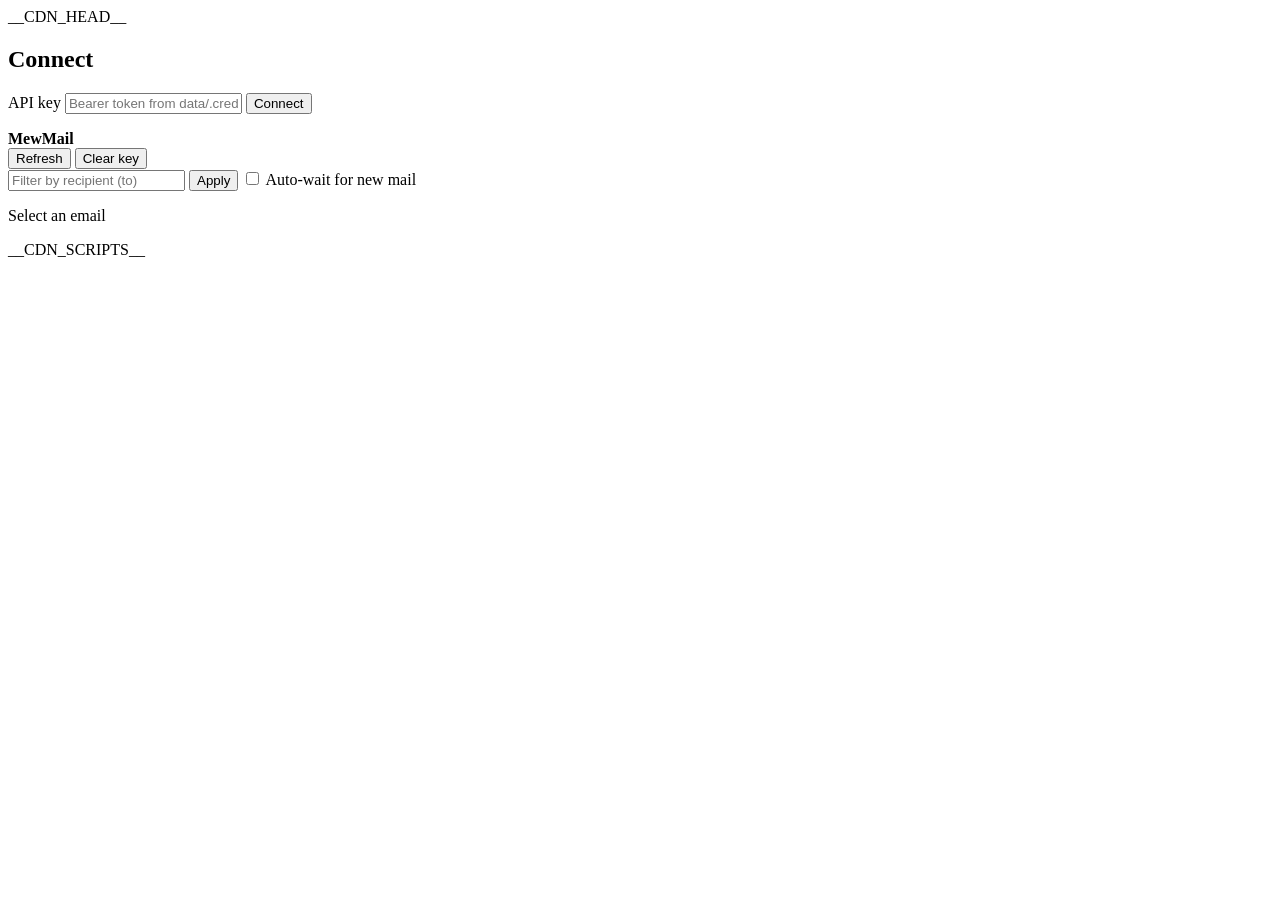
==== api/internal/router/static/ui/index.html @ 4cd46435 "feat: implement UI for email management and preview functionality - Added a new UI for managing emai" ====
<!DOCTYPE html>
<html lang="en">
<head>
  <meta charset="utf-8">
  <meta name="viewport" content="width=device-width, initial-scale=1">
  <title>MewMail</title>
  __CDN_HEAD__
</head>
<body>
  <main id="gate" class="container gate">
    <article>
      <header><h2>Connect</h2></header>
      <label for="api-key">API key</label>
      <input id="api-key" type="password" autocomplete="off" placeholder="Bearer token from data/.credentials">
      <button id="save-key" type="button">Connect</button>
      <p id="gate-err" class="err hidden"></p>
    </article>
  </main>

  <div id="app" class="hidden">
    <header class="app-header">
      <strong>MewMail</strong>
      <div class="app-header-actions">
        <button id="refresh" type="button" class="secondary">Refresh</button>
        <button id="clear-key" type="button" class="outline">Clear key</button>
      </div>
    </header>
    <div class="toolbar">
      <input id="filter-to" type="search" placeholder="Filter by recipient (to)">
      <button id="apply-filter" type="button" class="secondary">Apply</button>
      <label><input id="auto-wait" type="checkbox" role="switch"> Auto-wait for new mail</label>
    </div>
    <p id="status" class="status"></p>
    <div class="layout">
      <div id="list" class="list"></div>
      <div id="detail" class="detail">
        <p class="detail-empty">Select an email</p>
      </div>
    </div>
  </div>

  __CDN_SCRIPTS__
  <script defer src="/ui/static/common.js?v=__V__"></script>
  <script defer src="/ui/static/app.js?v=__V__"></script>
</body>
</html>
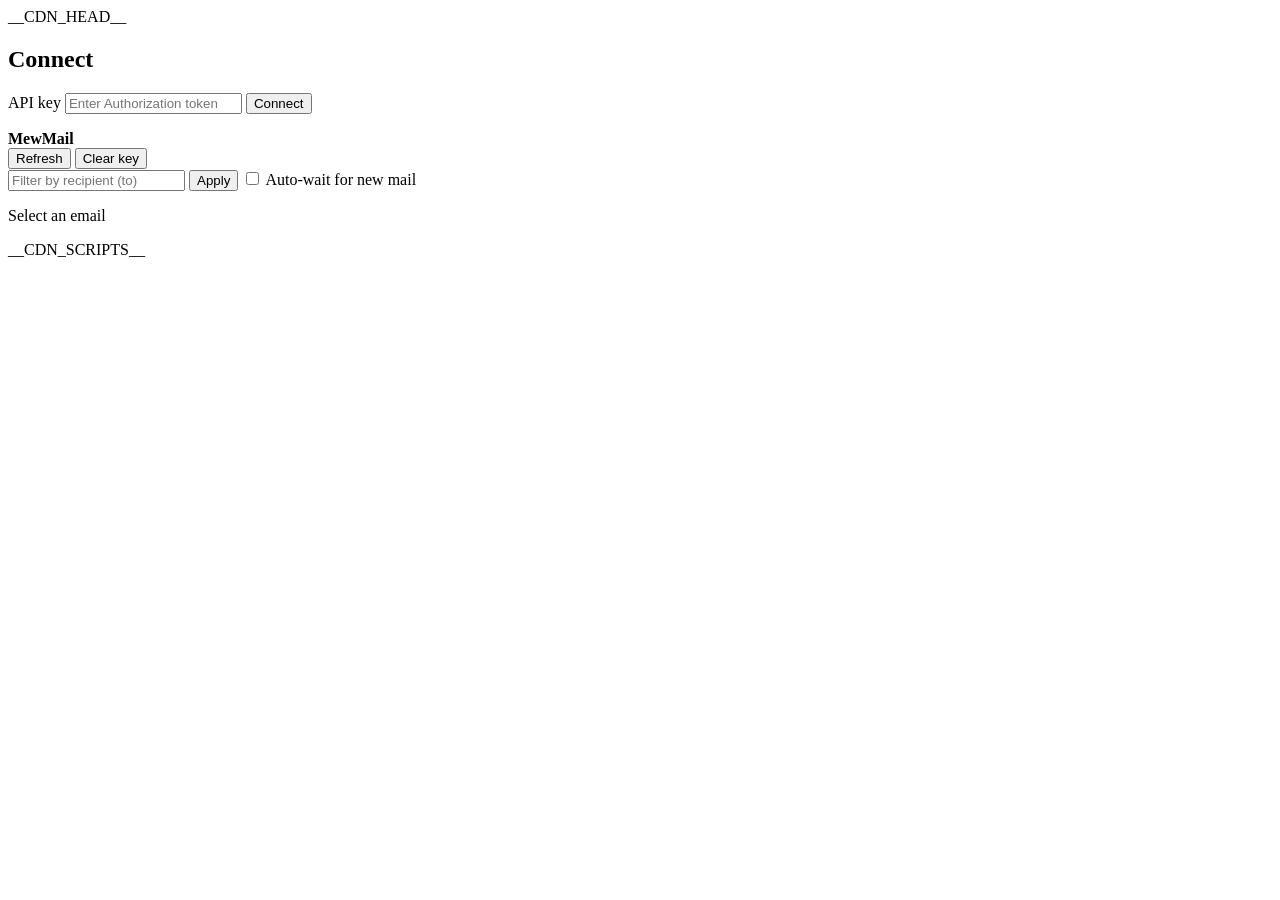
==== commit 5d8240b6: "feat: enhance API authentication and health check functionality - Introduced a health check for the " ====
--- a/api/internal/router/static/ui/index.html
+++ b/api/internal/router/static/ui/index.html
@@ -11,7 +11,7 @@
     <article>
       <header><h2>Connect</h2></header>
       <label for="api-key">API key</label>
-      <input id="api-key" type="password" autocomplete="off" placeholder="Bearer token from data/.credentials">
+      <input id="api-key" type="password" autocomplete="off" placeholder="Enter Authorization token">
       <button id="save-key" type="button">Connect</button>
       <p id="gate-err" class="err hidden"></p>
     </article>
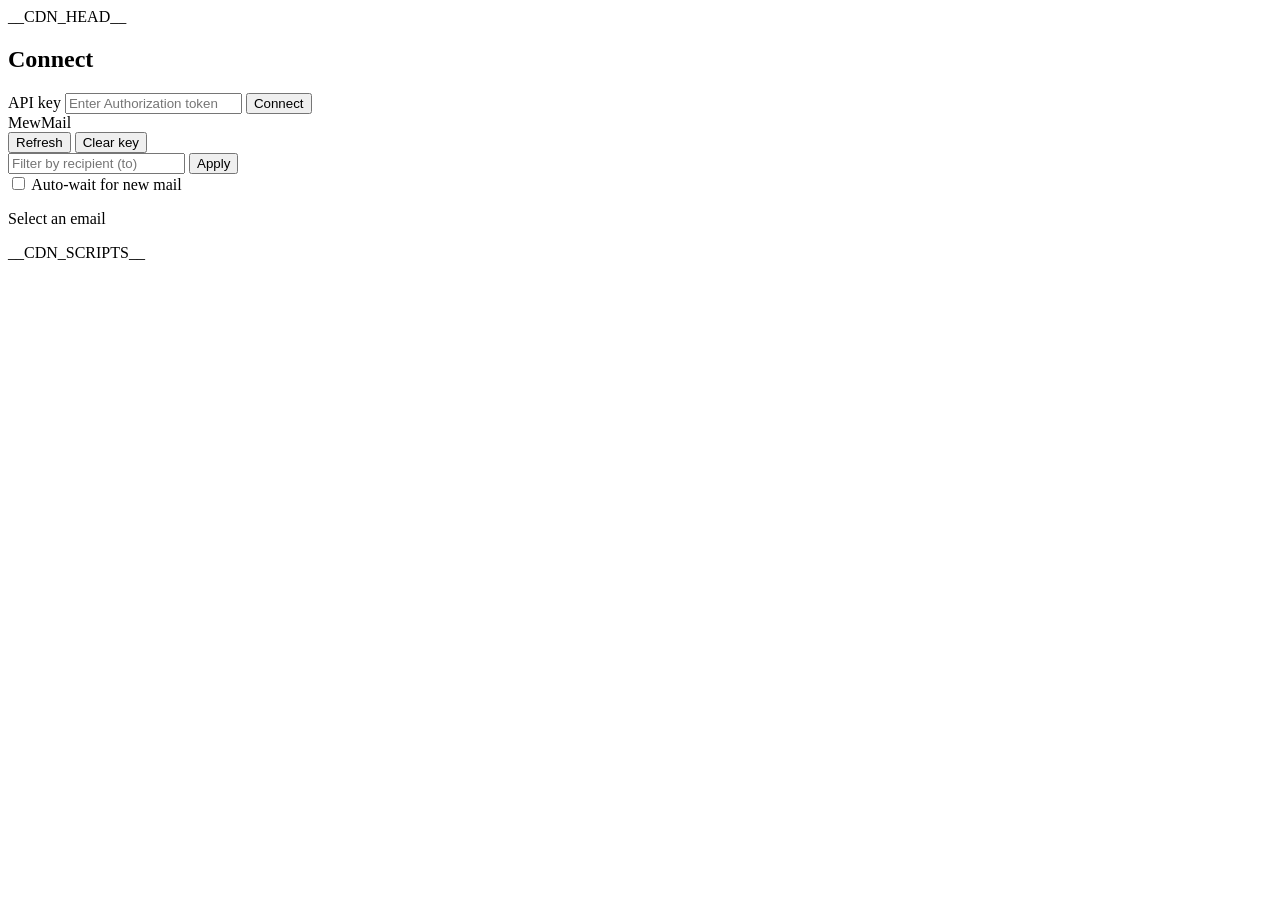
==== commit 3e37cc63: "feat: migrate UI styling from Pico CSS to Bootstrap 5 - Replaced Pico CSS with Bootstrap 5 for impro" ====
--- a/api/internal/router/static/ui/index.html
+++ b/api/internal/router/static/ui/index.html
@@ -7,34 +7,41 @@
   __CDN_HEAD__
 </head>
 <body>
-  <main id="gate" class="container gate">
-    <article>
-      <header><h2>Connect</h2></header>
-      <label for="api-key">API key</label>
-      <input id="api-key" type="password" autocomplete="off" placeholder="Enter Authorization token">
-      <button id="save-key" type="button">Connect</button>
-      <p id="gate-err" class="err hidden"></p>
-    </article>
+  <main id="gate" class="container py-5">
+    <div class="card mx-auto col-md-5">
+      <div class="card-body">
+        <h2 class="card-title h5 mb-3">Connect</h2>
+        <label for="api-key" class="form-label">API key</label>
+        <input id="api-key" type="password" class="form-control mb-3" autocomplete="off" placeholder="Enter Authorization token">
+        <button id="save-key" type="button" class="btn btn-primary w-100">Connect</button>
+        <div id="gate-err" class="alert alert-danger mt-3 mb-0 d-none" role="alert"></div>
+      </div>
+    </div>
   </main>
 
-  <div id="app" class="hidden">
-    <header class="app-header">
-      <strong>MewMail</strong>
-      <div class="app-header-actions">
-        <button id="refresh" type="button" class="secondary">Refresh</button>
-        <button id="clear-key" type="button" class="outline">Clear key</button>
+  <div id="app" class="d-none">
+    <header class="navbar navbar-light border-bottom px-3">
+      <span class="navbar-brand mb-0">MewMail</span>
+      <div class="d-flex gap-2">
+        <button id="refresh" type="button" class="btn btn-outline-secondary btn-sm">Refresh</button>
+        <button id="clear-key" type="button" class="btn btn-outline-secondary btn-sm">Clear key</button>
       </div>
     </header>
-    <div class="toolbar">
-      <input id="filter-to" type="search" placeholder="Filter by recipient (to)">
-      <button id="apply-filter" type="button" class="secondary">Apply</button>
-      <label><input id="auto-wait" type="checkbox" role="switch"> Auto-wait for new mail</label>
+    <div class="d-flex flex-wrap gap-2 align-items-center px-3 py-2 border-bottom">
+      <input id="filter-to" type="search" class="form-control form-control-sm" style="max-width: 20rem" placeholder="Filter by recipient (to)">
+      <button id="apply-filter" type="button" class="btn btn-secondary btn-sm">Apply</button>
+      <div class="form-check form-switch mb-0">
+        <input id="auto-wait" class="form-check-input" type="checkbox" role="switch">
+        <label class="form-check-label" for="auto-wait">Auto-wait for new mail</label>
+      </div>
     </div>
-    <p id="status" class="status"></p>
-    <div class="layout">
-      <div id="list" class="list"></div>
-      <div id="detail" class="detail">
-        <p class="detail-empty">Select an email</p>
+    <p id="status" class="small text-muted px-3 mb-0 py-1"></p>
+    <div class="row g-0 layout">
+      <div class="col-md-4 border-end list-col">
+        <div id="list" class="list-group list-group-flush"></div>
+      </div>
+      <div id="detail" class="col-md-8 detail">
+        <p class="detail-empty text-muted text-center py-5">Select an email</p>
       </div>
     </div>
   </div>
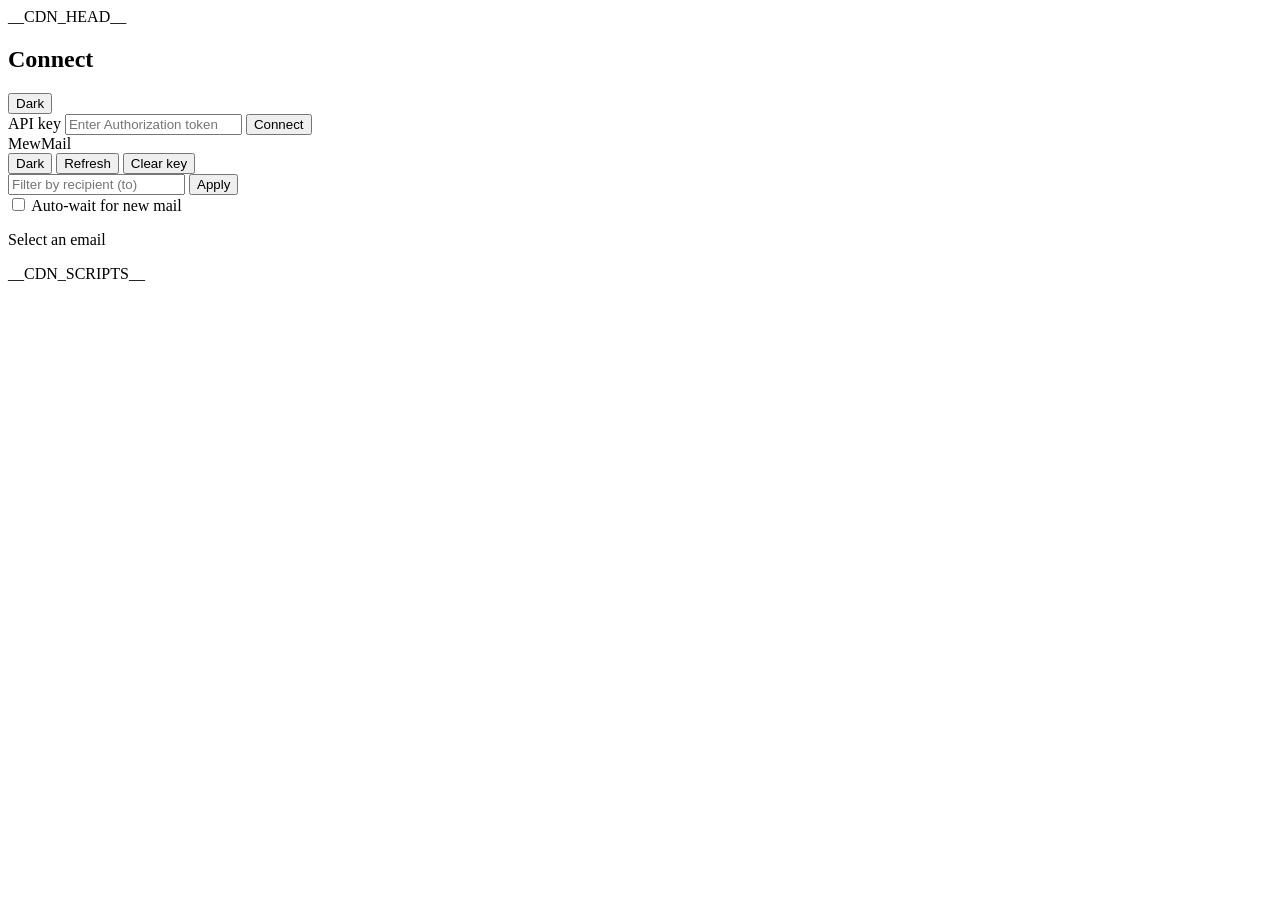
==== commit ec133eca: "feat: implement theme toggle functionality and UI enhancements - Added theme toggle buttons to the U" ====
--- a/api/internal/router/static/ui/index.html
+++ b/api/internal/router/static/ui/index.html
@@ -10,7 +10,10 @@
   <main id="gate" class="container py-5">
     <div class="card mx-auto col-md-5">
       <div class="card-body">
-        <h2 class="card-title h5 mb-3">Connect</h2>
+        <div class="d-flex justify-content-between align-items-center mb-3">
+          <h2 class="card-title h5 mb-0">Connect</h2>
+          <button type="button" class="btn btn-outline-secondary btn-sm" data-theme-toggle>Dark</button>
+        </div>
         <label for="api-key" class="form-label">API key</label>
         <input id="api-key" type="password" class="form-control mb-3" autocomplete="off" placeholder="Enter Authorization token">
         <button id="save-key" type="button" class="btn btn-primary w-100">Connect</button>
@@ -20,9 +23,10 @@
   </main>
 
   <div id="app" class="d-none">
-    <header class="navbar navbar-light border-bottom px-3">
+    <header class="navbar bg-body border-bottom px-3">
       <span class="navbar-brand mb-0">MewMail</span>
       <div class="d-flex gap-2">
+        <button type="button" class="btn btn-outline-secondary btn-sm" data-theme-toggle>Dark</button>
         <button id="refresh" type="button" class="btn btn-outline-secondary btn-sm">Refresh</button>
         <button id="clear-key" type="button" class="btn btn-outline-secondary btn-sm">Clear key</button>
       </div>
